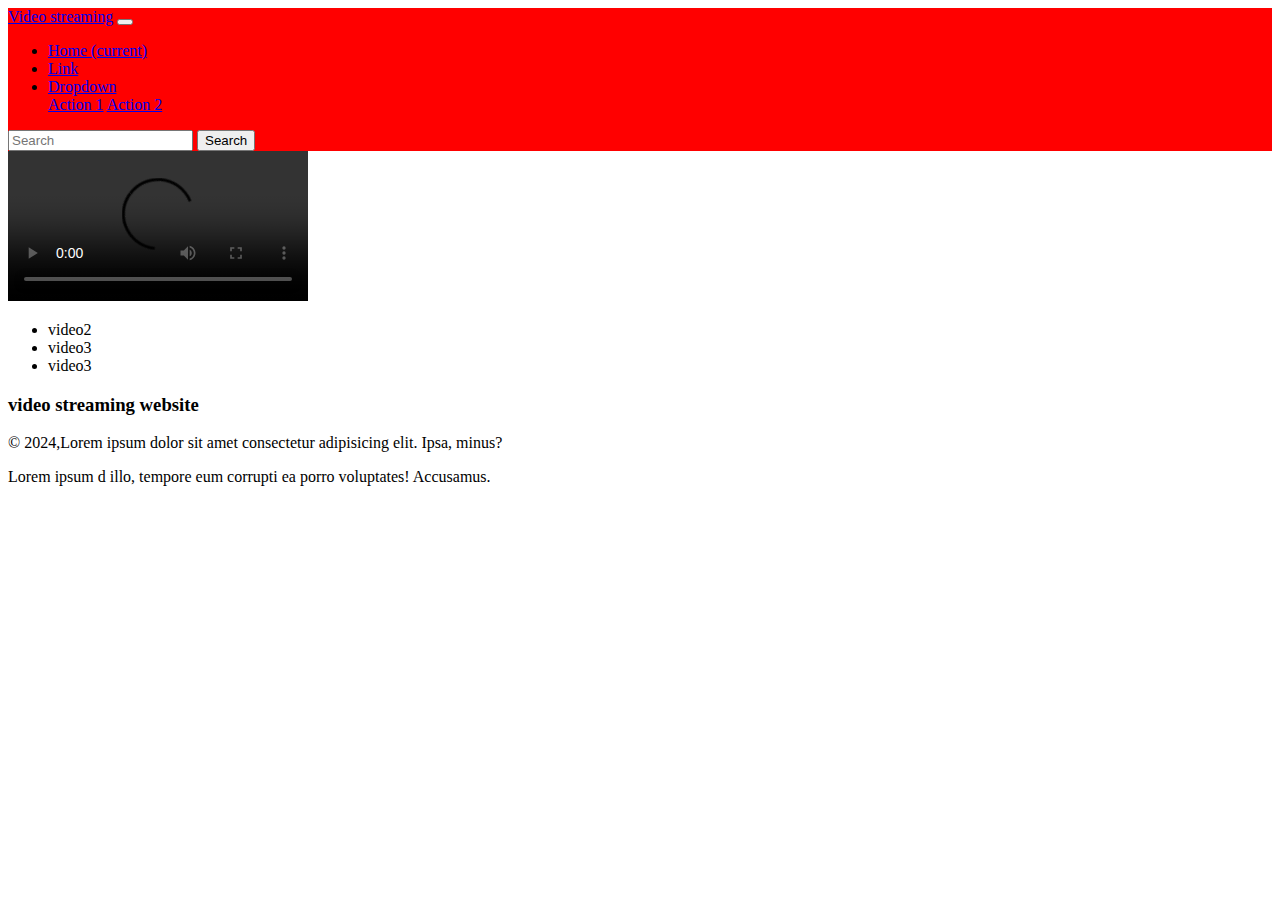
==== bootrstrapvideo.html @ 01a47375 "video stream" ====
<!doctype html>
<html lang="en">

<head>
    <title>video streaming webpage</title>
    <!-- Required meta tags -->
    <meta charset="utf-8" />
    <meta name="viewport" content="width=device-width, initial-scale=1, shrink-to-fit=no" />

    <!-- Bootstrap CSS v5.2.1 -->
    <link href="https://cdn.jsdelivr.net/npm/bootstrap@5.3.2/dist/css/bootstrap.min.css" rel="stylesheet"
        integrity="sha384-T3c6CoIi6uLrA9TneNEoa7RxnatzjcDSCmG1MXxSR1GAsXEV/Dwwykc2MPK8M2HN" crossorigin="anonymous" />
</head>
<style>
    nav{
        background-color:red;
    }
</style>

<body>

    <header>
        <nav class="navbar navbar-expand-md navbar-light">
            <div class="container">
                <a class="navbar-brand" href="#">Video streaming</a>

                <button class="navbar-toggler d-lg-none" type="button" data-bs-toggle="collapse"
                    data-bs-target="#collapsibleNavId" aria-controls="collapsibleNavId" aria-expanded="false"
                    aria-label="Toggle navigation">
                    <span class="navbar-toggler-icon"></span>
                </button>

                <div class="collapse navbar-collapse" id="navbarsupportedcontent">
                    <ul class="navbar-nav me-auto mt-2 mt-lg-0">
                        <li class="nav-item active">
                            <a class="nav-link active" href="#" aria-current="page">Home
                                <span class="visually-hidden">(current)</span></a>
                        </li>
                        <li class="nav-item">
                            <a class="nav-link" href="#">Link</a>
                        </li>
                        <li class="nav-item dropdown">
                            <a class="nav-link dropdown-toggle" href="#" id="dropdownId" data-bs-toggle="dropdown"
                                aria-haspopup="true" aria-expanded="false">Dropdown</a>
                            <div class="dropdown-menu" aria-labelledby="dropdownId">
                                <a class="dropdown-item" href="#">Action 1</a>
                                <a class="dropdown-item" href="#">Action 2</a>
                            </div>
                        </li>
                    </ul>
                    <form class="d-flex my-2 my-lg-0">
                        <input class="form-control me-sm-2" type="text" placeholder="Search" />
                        <button class="btn btn-outline-success my-2 my-sm-0" type="submit">
                            Search
                        </button>
                    </form>
                </div>
            </div>
        </nav>
        </nav>
        <main>
        <div class="card-container-fluid">
            <div class="row">
                <div class="col-md-8">
                        <video controls>
                            <source src="video 1.mp4" type="video/mp4">nature
                        </video>
                        <div class="col-md-4">
                            <ul class="listgroup">
                                <li class="list-group-items" source src="video 2.mp4">video2</li>
                                <li class="list-group-items" source src="video 3.mp4"> video3</li>
                                <li class="list-group-items">video3</li>
                            </ul>
                        </div>

                </div>
            </div>
        </div>
        </main>
    </header>
    <footer>
        <div class="container">

			<div class="row gy-3">
				<div class="col-md-6">
					<h3>video streaming website</h3>
					<p> &copy; 2024,Lorem ipsum dolor sit amet consectetur adipisicing elit. Ipsa, minus?</p>
					<p>Lorem ipsum d illo, tempore eum corrupti ea porro voluptates! Accusamus.</p>
				</div>

    </footer>

    <script src="https://cdn.jsdelivr.net/npm/@popperjs/core@2.11.8/dist/umd/popper.min.js"
        integrity="sha384-I7E8VVD/ismYTF4hNIPjVp/Zjvgyol6VFvRkX/vR+Vc4jQkC+hVqc2pM8ODewa9r"
        crossorigin="anonymous"></script>

    <script src="https://cdn.jsdelivr.net/npm/bootstrap@5.3.2/dist/js/bootstrap.min.js"
        integrity="sha384-BBtl+eGJRgqQAUMxJ7pMwbEyER4l1g+O15P+16Ep7Q9Q+zqX6gSbd85u4mG4QzX+"
        crossorigin="anonymous"></script>
</body>

</html>
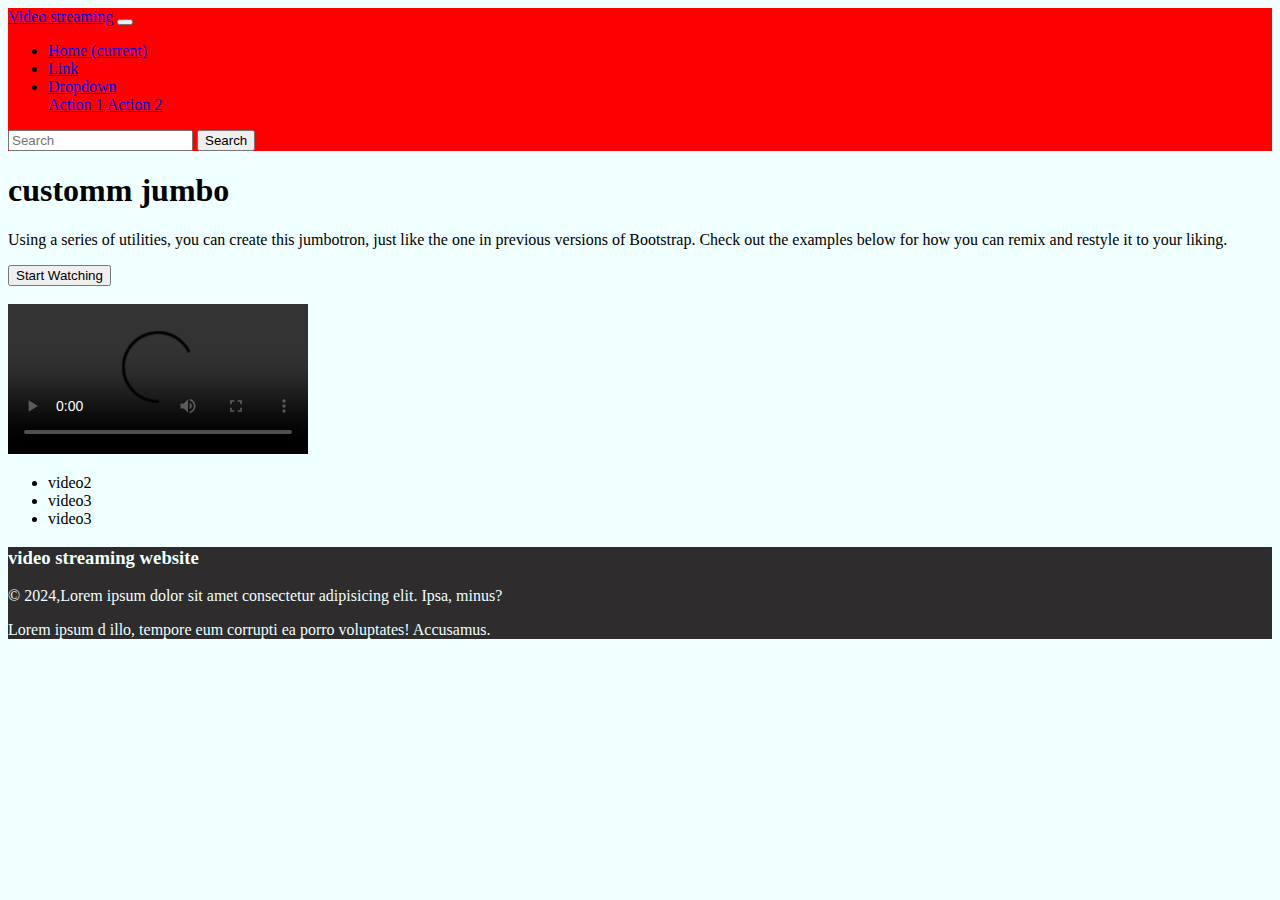
==== commit 4165ddde: "arrays" ====
--- a/bootrstrapvideo.html
+++ b/bootrstrapvideo.html
@@ -12,56 +12,85 @@
         integrity="sha384-T3c6CoIi6uLrA9TneNEoa7RxnatzjcDSCmG1MXxSR1GAsXEV/Dwwykc2MPK8M2HN" crossorigin="anonymous" />
 </head>
 <style>
-    nav{
-        background-color:red;
+    nav {
+        background-color: red;
     }
+    body{
+    background-color: azure;
+    }
+
+    footer {
+        background-color: rgb(46, 44, 44);
+        color: azure;
+    }
+
 </style>
 
 <body>
+    <nav class="navbar navbar-expand-md navbar-light">
+        <div class="container">
+            <a class="navbar-brand" href="#">Video streaming</a>
 
+            <button class="navbar-toggler d-lg-none" type="button" data-bs-toggle="collapse"
+                data-bs-target="#collapsibleNavId" aria-controls="collapsibleNavId" aria-expanded="false"
+                aria-label="Toggle navigation">
+                <span class="navbar-toggler-icon"></span>
+            </button>
+
+            <div class="collapse navbar-collapse" id="navbarsupportedcontent">
+                <ul class="navbar-nav me-auto mt-2 mt-lg-0">
+                    <li class="nav-item active">
+                        <a class="nav-link active" href="#" aria-current="page">Home
+                            <span class="visually-hidden">(current)</span></a>
+                    </li>
+                    <li class="nav-item">
+                        <a class="nav-link" href="#">Link</a>
+                    </li>
+                    <li class="nav-item dropdown">
+                        <a class="nav-link dropdown-toggle" href="#" id="dropdownId" data-bs-toggle="dropdown"
+                            aria-haspopup="true" aria-expanded="false">Dropdown</a>
+                        <div class="dropdown-menu" aria-labelledby="dropdownId">
+                            <a class="dropdown-item" href="#">Action 1</a>
+                            <a class="dropdown-item" href="#">Action 2</a>
+                        </div>
+                    </li>
+                </ul>
+                <form class="d-flex my-2 my-lg-0">
+                    <input class="form-control me-sm-2" type="text" placeholder="Search" />
+                    <button class="btn btn-outline-success my-2 my-sm-0" type="submit">
+                        Search
+                    </button>
+                </form>
+            </div>
+        </div>
+    </nav>
+    </nav>
     <header>
-        <nav class="navbar navbar-expand-md navbar-light">
-            <div class="container">
-                <a class="navbar-brand" href="#">Video streaming</a>
 
-                <button class="navbar-toggler d-lg-none" type="button" data-bs-toggle="collapse"
-                    data-bs-target="#collapsibleNavId" aria-controls="collapsibleNavId" aria-expanded="false"
-                    aria-label="Toggle navigation">
-                    <span class="navbar-toggler-icon"></span>
-                </button>
+        <main>
+            <section>
+                <div class="p-5 mb-4 bg-light rounded-3">
+                   <div class="container-fluid py-5">
+                       <div class="row">
+                           <div class="col-md-6">
+                               <h1 class="display-5 fw-bold">customm jumbo</h1>
+                               <p class="col-md-8 fs-4">
+                                   Using a series of utilities, you can create this jumbotron, just
+                                   like the one in previous versions of Bootstrap. Check out the
+                                   examples below for how you can remix and restyle it to your liking.
+                               </p>
+                               <button class="btn btn-primary btn-lg" type="button">
+                                   Start Watching
+                               </button>
+                           </div>
+                           <div class="col-md-6">
+                            <img class="card-img-top my-img" src="https://th.bing.com/th/id/R.2965f8448ef116dac37096d7c3f02075?rik=nmcX8AEgxi%2fKWw&riu=http%3a%2f%2fwww.slashfilm.com%2fwp%2fwp-content%2fimages%2fZZ1F9411B7.jpg&ehk=qpNYhr9vvn%2b8nCGHs6c44eWKDuGBUk1daqoyqxBajJ0%3d&risl=1&pid=ImgRaw&r=0" alt="">
 
-                <div class="collapse navbar-collapse" id="navbarsupportedcontent">
-                    <ul class="navbar-nav me-auto mt-2 mt-lg-0">
-                        <li class="nav-item active">
-                            <a class="nav-link active" href="#" aria-current="page">Home
-                                <span class="visually-hidden">(current)</span></a>
-                        </li>
-                        <li class="nav-item">
-                            <a class="nav-link" href="#">Link</a>
-                        </li>
-                        <li class="nav-item dropdown">
-                            <a class="nav-link dropdown-toggle" href="#" id="dropdownId" data-bs-toggle="dropdown"
-                                aria-haspopup="true" aria-expanded="false">Dropdown</a>
-                            <div class="dropdown-menu" aria-labelledby="dropdownId">
-                                <a class="dropdown-item" href="#">Action 1</a>
-                                <a class="dropdown-item" href="#">Action 2</a>
-                            </div>
-                        </li>
-                    </ul>
-                    <form class="d-flex my-2 my-lg-0">
-                        <input class="form-control me-sm-2" type="text" placeholder="Search" />
-                        <button class="btn btn-outline-success my-2 my-sm-0" type="submit">
-                            Search
-                        </button>
-                    </form>
-                </div>
-            </div>
-        </nav>
-        </nav>
-        <main>
-        <div class="card-container-fluid">
-            <div class="row">
-                <div class="col-md-8">
+                           </div>
+
+            <div class="card-container-fluid">
+                <div class="row">
+                    <div class="col-md-6">
                         <video controls>
                             <source src="video 1.mp4" type="video/mp4">nature
                         </video>
@@ -73,20 +102,20 @@
                             </ul>
                         </div>
 
+                    </div>
                 </div>
             </div>
-        </div>
         </main>
     </header>
     <footer>
         <div class="container">
 
-			<div class="row gy-3">
-				<div class="col-md-6">
-					<h3>video streaming website</h3>
-					<p> &copy; 2024,Lorem ipsum dolor sit amet consectetur adipisicing elit. Ipsa, minus?</p>
-					<p>Lorem ipsum d illo, tempore eum corrupti ea porro voluptates! Accusamus.</p>
-				</div>
+            <div class="row gy-3">
+                <div class="col-md-6">
+                    <h3>video streaming website</h3>
+                    <p> &copy; 2024,Lorem ipsum dolor sit amet consectetur adipisicing elit. Ipsa, minus?</p>
+                    <p>Lorem ipsum d illo, tempore eum corrupti ea porro voluptates! Accusamus.</p>
+                </div>
 
     </footer>
 
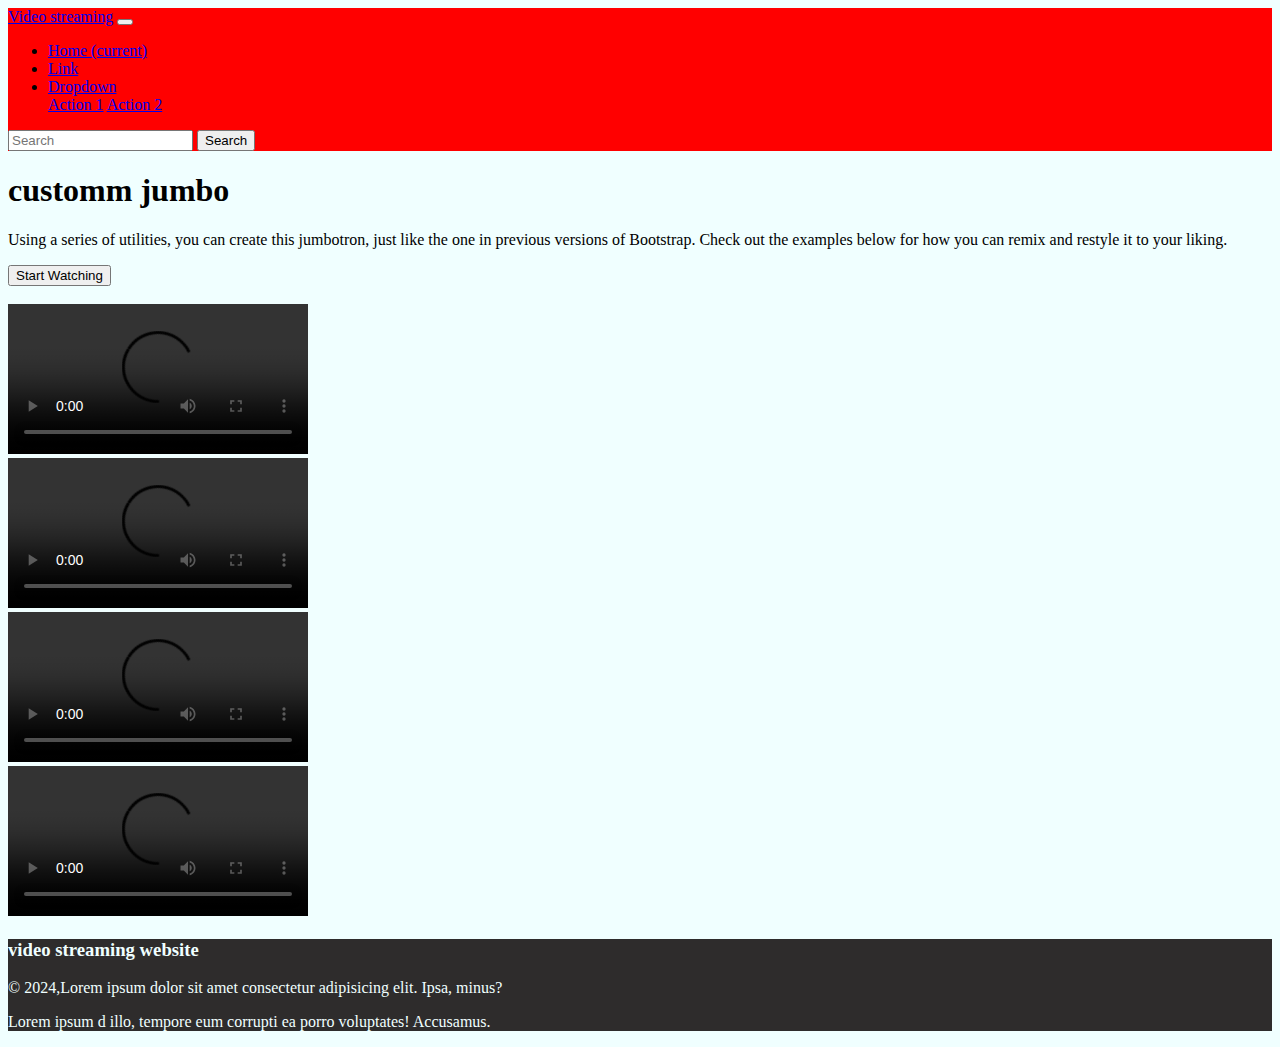
==== commit c2fd8377: "video stream" ====
--- a/bootrstrapvideo.html
+++ b/bootrstrapvideo.html
@@ -18,6 +18,12 @@
     body{
     background-color: azure;
     }
+    .my-img{
+        height: 300px;
+	    object-fit: cover;
+        border-top-left-radius: 50%;
+    }
+    
 
     footer {
         background-color: rgb(46, 44, 44);
@@ -69,7 +75,7 @@
 
         <main>
             <section>
-                <div class="p-5 mb-4 bg-light rounded-3">
+                <div class="p-5 mb-4 bg-primary rounded-3">
                    <div class="container-fluid py-5">
                        <div class="row">
                            <div class="col-md-6">
@@ -79,7 +85,7 @@
                                    like the one in previous versions of Bootstrap. Check out the
                                    examples below for how you can remix and restyle it to your liking.
                                </p>
-                               <button class="btn btn-primary btn-lg" type="button">
+                               <button class="btn btn-danger btn-lg" type="button">
                                    Start Watching
                                </button>
                            </div>
@@ -90,16 +96,37 @@
 
             <div class="card-container-fluid">
                 <div class="row">
+                    
                     <div class="col-md-6">
-                        <video controls>
+                        <video controls class="ratio ratio-4x3">
                             <source src="video 1.mp4" type="video/mp4">nature
+                            
+                            
                         </video>
-                        <div class="col-md-4">
-                            <ul class="listgroup">
-                                <li class="list-group-items" source src="video 2.mp4">video2</li>
-                                <li class="list-group-items" source src="video 3.mp4"> video3</li>
-                                <li class="list-group-items">video3</li>
-                            </ul>
+                      
+                        </div>
+                    <div class="col-md-6">
+                        <video controls class="ratio ratio-4x3">
+                            <source src="video 2.mp4" type="video/mp4">nature
+                            
+                            
+                        </video>
+                      
+                        </div>
+                    <div class="col-md-6">
+                        <video controls class="ratio ratio-4x3">
+                            <source src="video 3.mp4" type="video/mp4">nature
+                            
+                            
+                        </video>
+                        </div>
+                    <div class="col-md-6">
+                        <video controls class="ratio ratio-4x3">
+                            <source src="video 3.mp4" type="video/mp4">nature
+                            
+                            
+                        </video>
+                      
                         </div>
 
                     </div>
@@ -107,6 +134,7 @@
             </div>
         </main>
     </header>
+    
     <footer>
         <div class="container">
 
